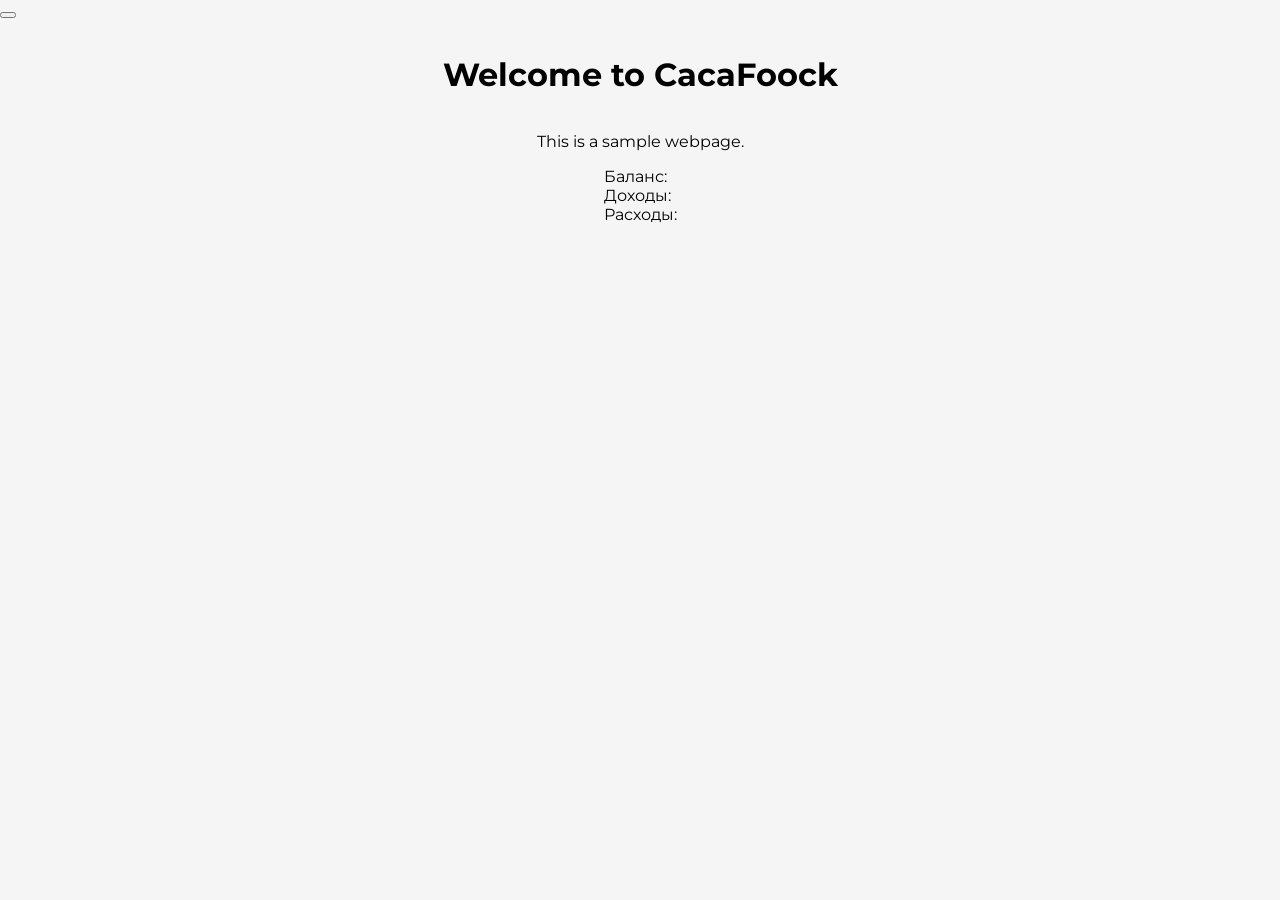
==== мужики смотрят порно/html/index.html @ d87d0b53 "12" ====
<!DOCTYPE html>
<html lang="en">
<head>
    <meta charset="UTF-8">
    <meta name="viewport" content="width=device-width, initial-scale=1.0">
    <title>CacaFoock</title>
    <link rel="stylesheet" href="/мужики смотрят порно/css/style.css">
    <link rel="preconnect" href="https://fonts.googleapis.com">
    <link rel="preconnect" href="https://fonts.gstatic.com" crossorigin>
    <link href="https://fonts.googleapis.com/css2?family=Montserrat:ital,wght@0,100..900;1,100..900&display=swap" rel="stylesheet">
</head>
<body>

    <header>
        <button id = "thmchange"></button>
    </header>

    <div class="container">
        <h1>Welcome to CacaFoock</h1>
        <p>This is a sample webpage.</p>        

        <!-- баланс -->
        <div class = "balance-container">
            <div id = 'balance'>Баланс: </div>
            <div class = "inc-exp">
                <div id = "income" class="income">Доходы: </div>
                <div id = "expense" class="expenses">Расходы: </div>
            </div>
        </div>

        <!-- форма для транзакций -->
         <form id = "transactionform">
            
         </form>

    <script src = "/мужики смотрят порно/Js/main.js"></script>
    <script src = "/мужики смотрят порно/Js/storage.js"></script>
    
</body>
</html>
---- мужики смотрят порно/css/style.css ----
body {
    font-family: 'Montserrat', sans-serif;
    background-color: #f5f5f5;
    margin: 0;
    padding: 0;
}

/* .input1 {
    width: 300px;
    height: 40px;
    border: 2px solid #ccc;
    border-radius: 10px;
    font: 16px 'Montserrat', sans-serif;
    margin-bottom: 30px;
} */

.container {
    display: flex;
    flex-direction: column;
    align-items: center;
    justify-content: center;
    width: 1170px;
    margin: 0 auto;
    padding: 15px;
}
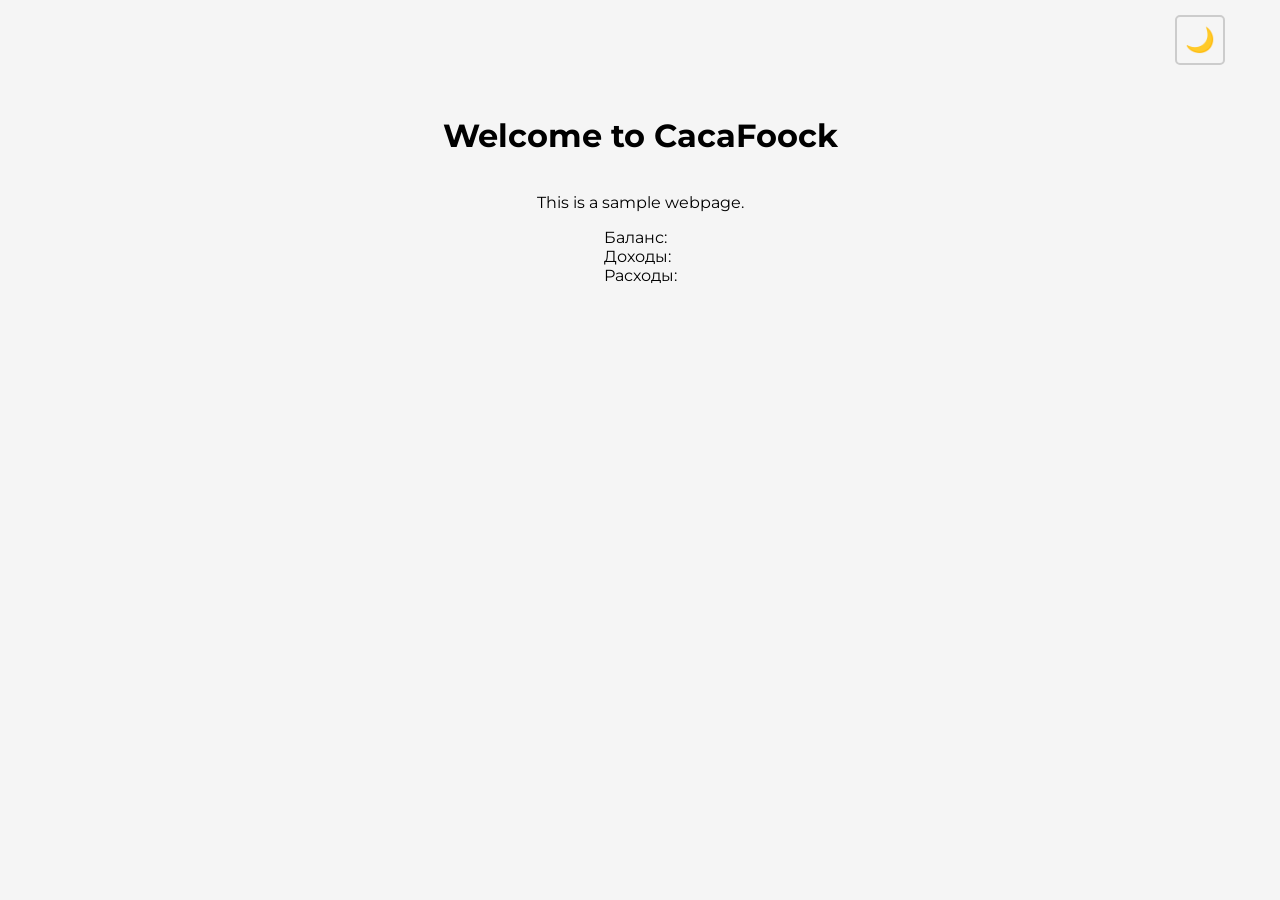
==== commit c580c4f2: "ыыфы" ====
--- a/мужики смотрят порно/html/index.html
+++ b/мужики смотрят порно/html/index.html
@@ -11,8 +11,10 @@
 </head>
 <body>
 
-    <header>
-        <button id = "thmchange"></button>
+    <header class="header">
+        <div class="container">
+            <button id = "thmchange" class="btn-theme"><span id="icon" class="thm-icon">🌙</span></button>
+        </div>
     </header>
 
     <div class="container">
--- a/мужики смотрят порно/css/style.css
+++ b/мужики смотрят порно/css/style.css
@@ -4,6 +4,18 @@
     background-color: #f5f5f5;
     margin: 0;
     padding: 0;
+    transition: 0.3s;
+}
+
+body.dark {
+    background-color: #121212;
+    color: #e0e0e0;
+    transition: 0.3s;
+}
+
+body.dark .btn-theme{
+    border: 2px solid #343434;
+    transition: 0.3s;
 }
 
 /* .input1 {
@@ -25,3 +37,30 @@
     padding: 15px;
 }
 
+.header {
+    display: flex;
+
+}   
+
+.btn-theme {
+    cursor: pointer;
+
+    display: flex;
+    align-items: center;
+    justify-content: center;
+    margin-left: auto;
+    margin-right: 0;
+
+    width: 50px;
+    height: 50px;
+    
+    font-size: 24px;
+
+    background: none;
+
+    border-radius: 5px;
+    border: 2px solid #ccc;
+
+    transition: 0.3s;
+}
+
